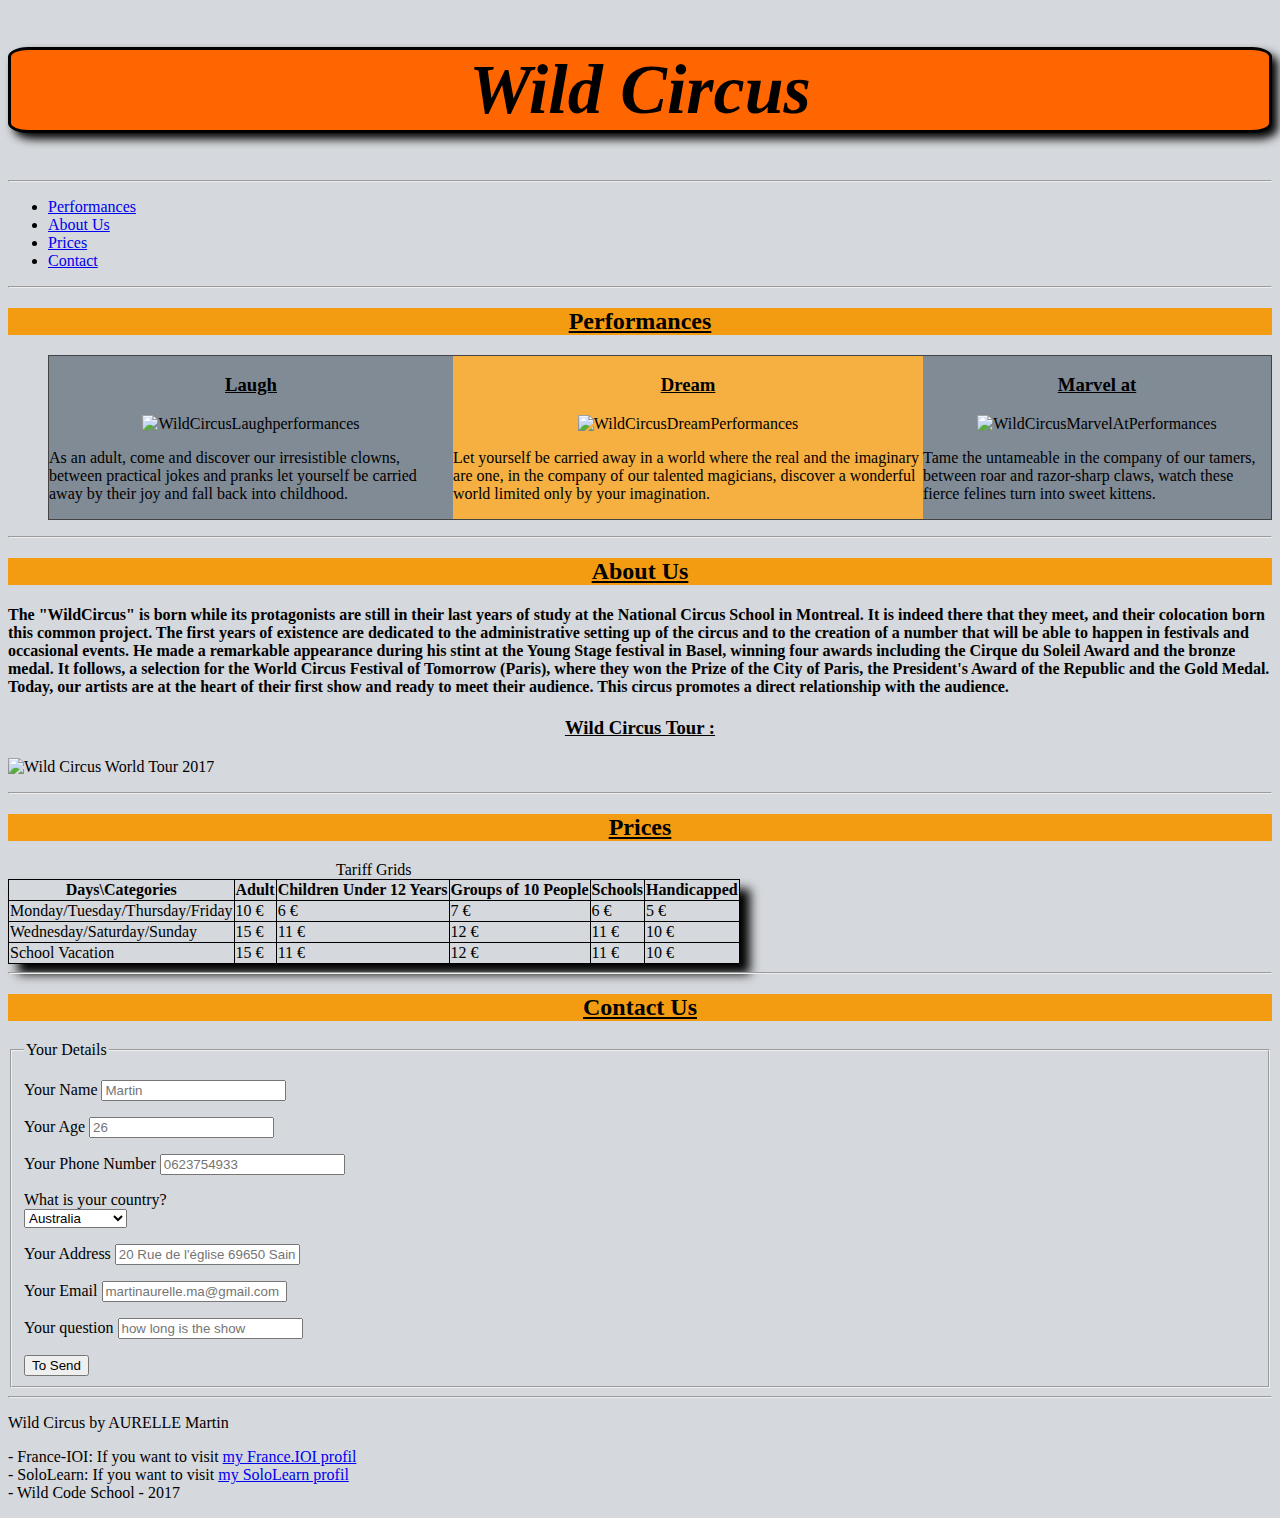
==== Wild Circus/WildCircus.html @ a5775d82 "Initial commit" ====
<!DOCTYPE html>
<html >
<head>
  <meta charset="UTF-8">
  <title>Wild Circus template</title>

  <style>
  table/*Tbleau de Prix*/
  {
      border-collapse: collapse;
      box-shadow: 10px 10px 10px black;
  }
  td, th
  {
      border: 1px solid black;
  }

  body/*Couleur de fond*/
  {
    background-color: rgb(213, 216, 220);
  }
  h1/*couleur du titre+style*/
  {
    background-color: rgb(255, 102, 0);
    font-style: italic;
    font-weight: bold;
    text-align: center;
    font-size: 70px;
    font-family: fantasy; Arial;
    border: 3px black solid;
    border-radius: 20px / 10px;
    box-shadow: 6px 6px 10px black;
  }

  h2/*Couleur des Thèmes+styles*/
  {
    text-align: center;
    text-decoration: underline;
    background-color: rgb(243, 156, 18)
  }


  #conteneur/*des elements laugh,dream,marvel at */
  {
    justify-content: space-around;
    display: flex;
    border: 1px solid #444;
  }

  .element:nth-child(n)
  {
    background-color: rgb(128, 139, 150);
  }
  .element:nth-child(2n)
  {
    background-color: rgb(245, 176, 65);
  }
  .element:nth-child(3n)
  {
    background-color: rgb(128, 139, 150);
  }

  h3
  {
    text-decoration: underline;
    text-align: center;
  }

  .flotte
  {
    float:top;
    text-align: center;
  }

  </style>

</head>

<body>
  <head>
    <meta charset="UTF-8">
    <title>Wild Circus</title>
</head>

<body>
    <header>
      <h1>Wild Circus</h1>
        <hr/>
      <nav>
        <ul>
            <li><a href="#Performances">Performances</a></li>
            <li><a href="#About Us">About Us</a></li>
            <li><a href="#Prices">Prices</a></li>
            <li><a href="#Contact">Contact</a></li>
        </ul>
      </nav>
    </header>

    <hr/>

    <section>
      <h2 id="Performances">Performances</h2>
      <ul>
        <div id="conteneur">
            <div class="element">
            <h3>Laugh</h3>
            <p class="flotte"><img src="https://i.imgur.com/C8G7vjq.jpg" alt="WildCircusLaughperformances" /></p>
            <p>As an adult, come and discover our irresistible clowns, between practical jokes and pranks let yourself be carried away by their joy and fall back into childhood.</p>
            </div>
            <div class="element">
            <h3>Dream</h3>
            <p class="flotte"><img src="https://i.imgur.com/fX73ZUu.jpg" alt="WildCircusDreamPerformances" /></p>
            <p>Let yourself be carried away in a world where the real and the imaginary are one, in the company of our talented magicians, discover a wonderful world limited only by your imagination.</p>
            </div>
            <div class="element">
            <h3>Marvel at</h3>
            <p class="flotte"><img src="https://i.imgur.com/exjCKGx.jpg" alt="WildCircusMarvelAtPerformances" /></p>
            <p>Tame the untameable in the company of our tamers, between roar and razor-sharp claws, watch these fierce felines turn into sweet kittens.</p>
          </div>
        </div>
      </ul>
    </section>

    <hr/>

    <section>
      <h2 id="About Us">About Us</h2>
      <p>
        <h4>
        The "WildCircus" is born while its protagonists are still in their last years of study at the National Circus School in Montreal.
        It is indeed there that they meet, and their colocation born this common project.
        The first years of existence are dedicated to the administrative setting up of the circus and to the creation of a number that will be able to happen in festivals and occasional events.
        He made a remarkable appearance during his stint at the Young Stage festival in Basel, winning four awards including the Cirque du Soleil Award and the bronze medal. It follows, a selection for the World Circus Festival of Tomorrow (Paris), where they won the Prize of the City of Paris, the President's Award of the Republic and the Gold Medal.
        Today, our artists are at the heart of their first show and ready to meet their audience.
        This circus promotes a direct relationship with the audience.
        </h4>
      </p>
      <p>
            <h3> Wild Circus Tour :<br /></h3>
            <img  src=https://i.imgur.com/H9bWbKP.jpg alt="Wild Circus World Tour 2017" />

      </p>
    </section>

    <hr/>

    <section>
      <h2 id="Prices">Prices</h2>

        <table>
          <caption>Tariff Grids</caption>

          <tr>
            <th>Days\Categories</th>
            <th>Adult</th>
            <th>Children Under 12 Years</th>
            <th>Groups of 10 People</th>
            <th>Schools</th>
            <th>Handicapped</th>
          </tr>
          <tr>
            <td>Monday/Tuesday/Thursday/Friday</td>
            <td>10 €</td>
            <td>6 €</td>
            <td>7 €</td>
            <td>6 €</td>
            <td>5 €</td>
          </tr>
          <tr>
            <td>Wednesday/Saturday/Sunday</td>
            <td>15 €</td>
            <td>11 €</td>
            <td>12 €</td>
            <td>11 €</td>
            <td>10 €</td>
          </tr>
          <tr>
            <td>School Vacation</td>
            <td>15 €</td>
            <td>11 €</td>
            <td>12 €</td>
            <td>11 €</td>
            <td>10 €</td>
          </tr>
        </table>

    </section>

    <hr/>

    <section>
      <h2 id="Contact">Contact Us</h2>

        <form method="post" action="traitement.php">

          <fieldset>

            <legend>Your Details</legend>

            <p>
              <label for="Name">Your Name</label>
              <input type="text" name="Name" id="Name" placeholder="Martin" />
            </p>

            <p>
              <label for="Age">Your Age</label>
              <input type="number" name="Age" id="Age" placeholder="26" />
            </p>

            <p>
              <label for="PhoneNumber">Your Phone Number</label>
              <input type="number" name="PhoneNumber" id="PhoneNumber" placeholder="0623754933" />
            </p>

            <p>
              <label for="Pays">What is your country?</label><br />
              <select name="Pays" id="Pays">
                <option value="Australia">Australia</option>
                <option value="Belgium">Belgium</option>
                <option value="Brazil">Brazil</option>
                <option value="Canada">Canada</option>
                <option value="Egypt">Egypt</option>
                <option value="France">France</option>
                <option value="India">India</option>
                <option value="Japan">Japan</option>
                <option value="South Africa">South Africa</option>
                <option value="United States">United States</option>
              </select>
            <p>
              <label for="Adress">Your Address</label>
              <input type="text" name="Adress" id="Adress" placeholder="20 Rue de l'église 69650 Saint Germain au Mont d'or" />
            </p>

            <p>
              <label for="Mail">Your Email</label>
              <input type="email" name="Mail" id="Mail" placeholder="martinaurelle.ma@gmail.com" />
            </p>

            <p>
              <label for="Question">Your question</label>
              <input type="text" name="Question" id="Question" placeholder="how long is the show" />
            </p>

            <input type="submit" value="To Send" />

          </fieldset>

        </form>

    </section>

  <hr/>

    <footer>

      <p>
        Wild Circus by AURELLE Martin
      </p>

      <p>
        - France-IOI: If you want to visit <a href="http://www.france-ioi.org/user/perso.php?sLogin=martinaurelle&bShow=Afficher" target="_blank">my France.IOI profil</a> <br />
        - SoloLearn: If you want to visit <a href="https://www.sololearn.com/Profile/6605767/HTML" target="_blank">my SoloLearn profil</a> <br />
        - Wild Code School - 2017
      </p>

    </footer>
</body>


</body>
</html>
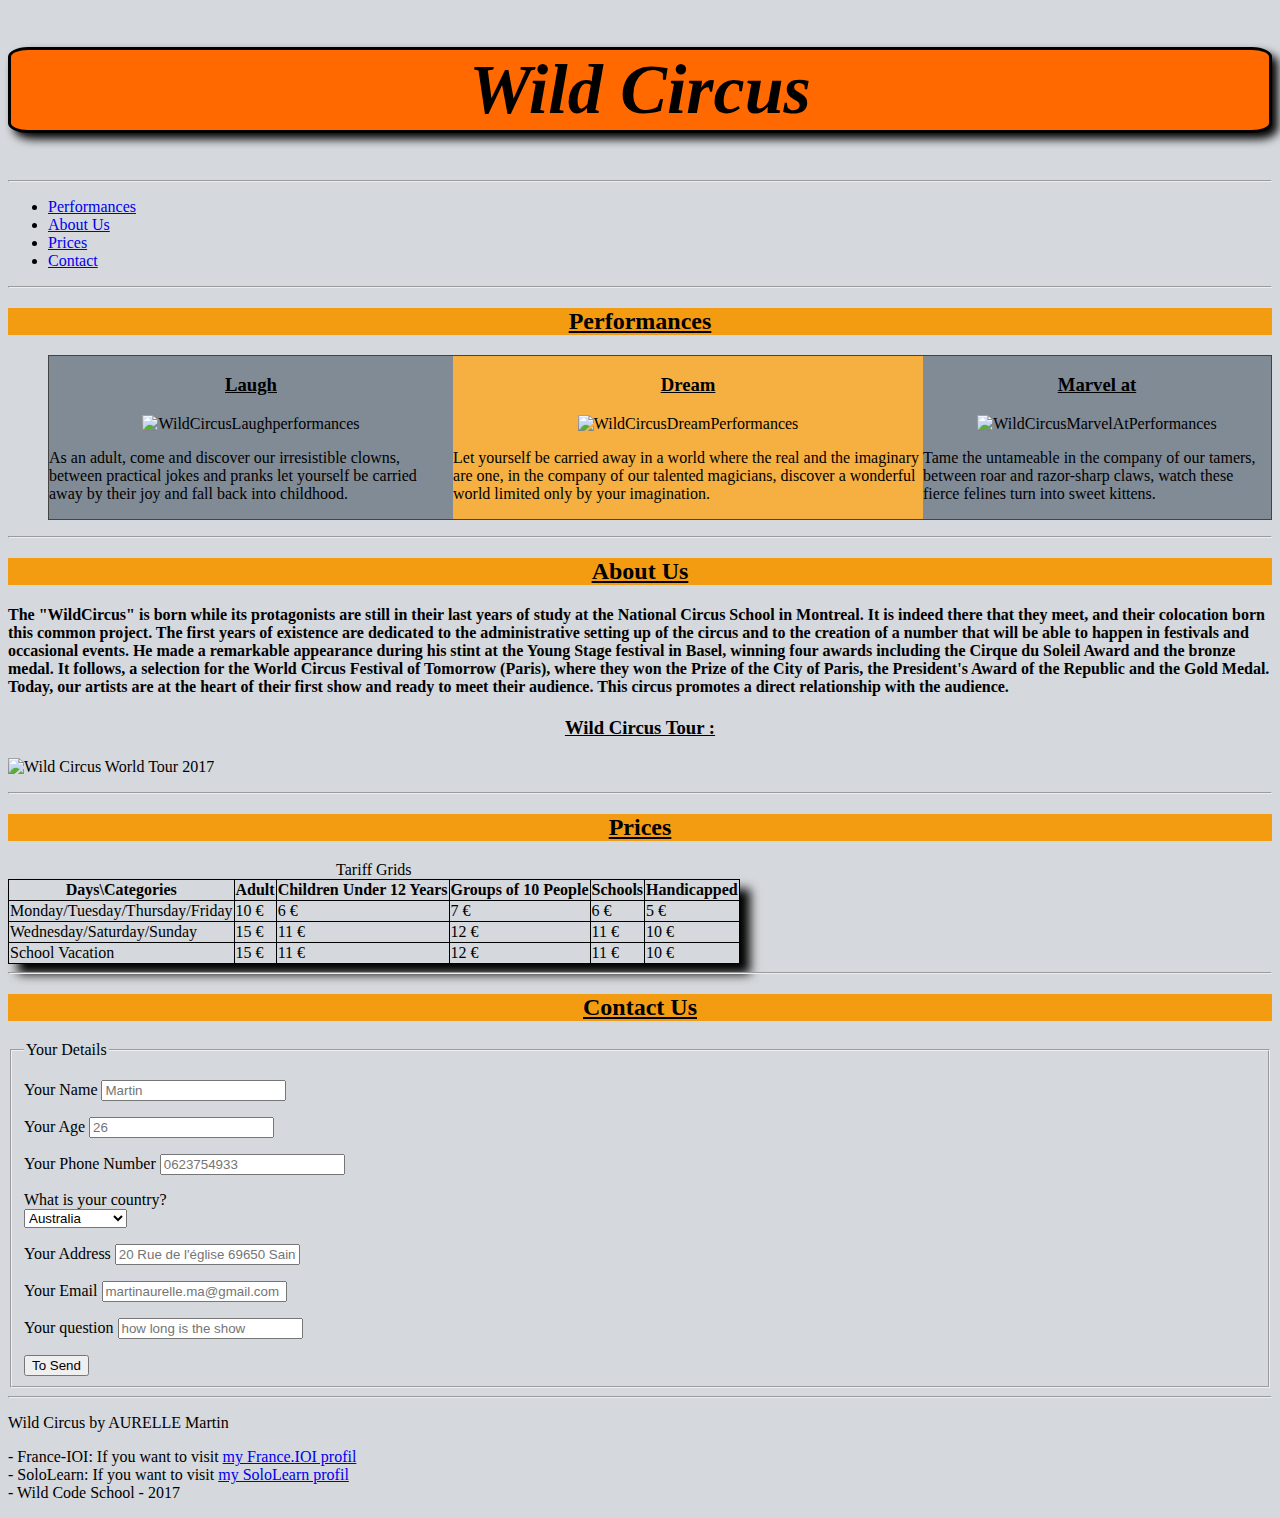
==== commit e9e194b0: "commit 002" ====
--- a/Wild Circus/WildCircus.html
+++ b/Wild Circus/WildCircus.html
@@ -21,7 +21,7 @@
   }
   h1/*couleur du titre+style*/
   {
-    background-color: rgb(255, 102, 0);
+    background-color: rgb(267, 105, 0);
     font-style: italic;
     font-weight: bold;
     text-align: center;
@@ -79,7 +79,7 @@
 <body>
   <head>
     <meta charset="UTF-8">
-    <title>Wild Circus</title>
+    <title>Wild Circus Martin</title>
 </head>
 
 <body>
